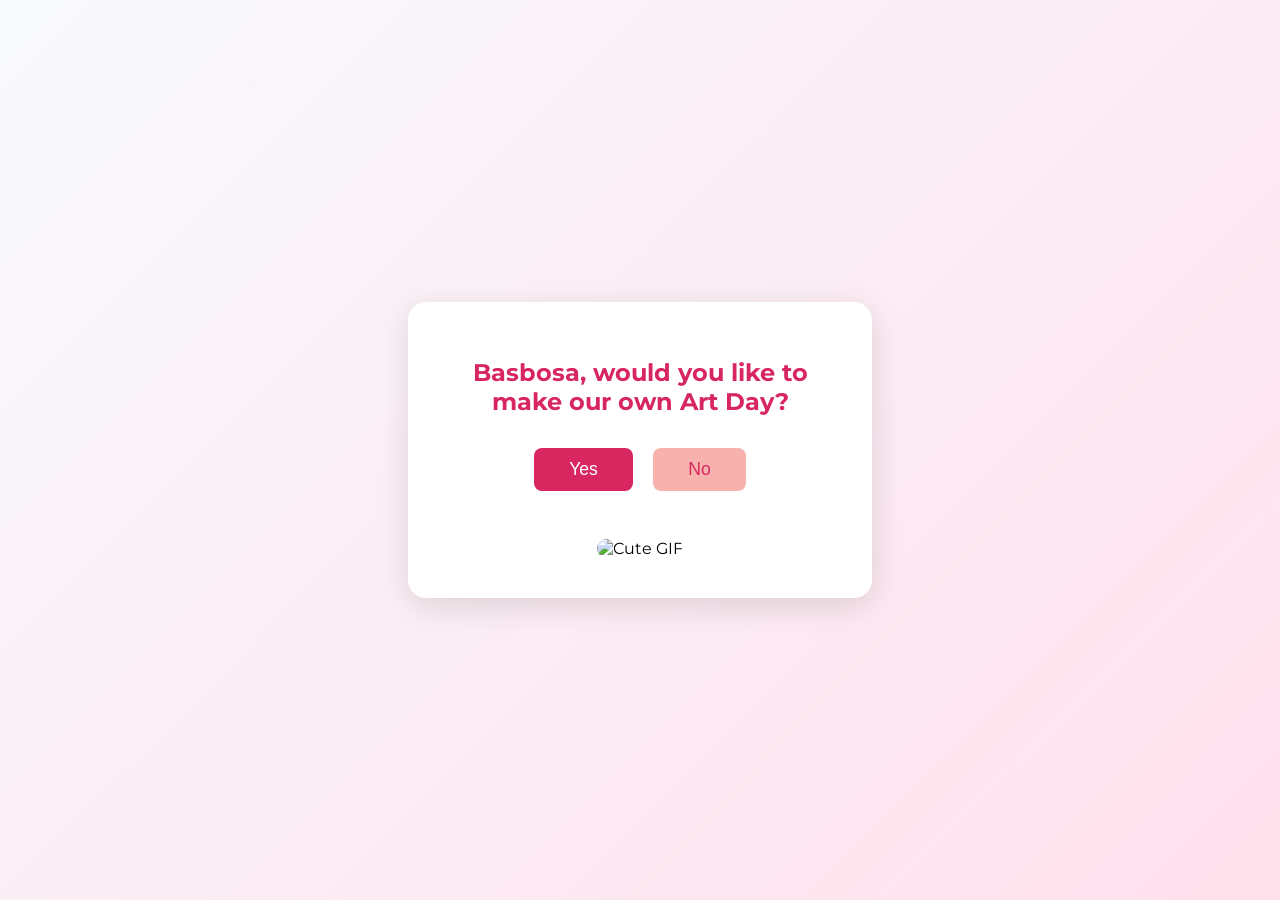
==== index.html @ 83782cca "Add files via upload" ====
<!DOCTYPE html>
<html lang="en">
<head>
    <meta charset="UTF-8">
    <meta name="viewport" content="width=device-width, initial-scale=1.0">
    <title>Will You Be My art day?</title>
    <link rel="stylesheet" href="styles.css">
    <!-- Add Google Fonts for a modern look -->
    <link href="https://fonts.googleapis.com/css2?family=Montserrat:wght@500;700&display=swap" rel="stylesheet">
</head>
<body>
    <div class="container">
        <h1>Basbosa, would you like to make our own Art Day?</h1>
        <!-- Hidden form for EmailJS -->
        <form id="yes-form" style="display:none;">
            <input type="hidden" name="message" value="she said yeeaahh!">
        </form>
        <div class="buttons">
            <button class="yes-button" id="yes-button" type="button" onclick="handleYesClick()">Yes</button>
            <button class="no-button" onclick="handleNoClick()">No</button>
        </div>
        <div class="gif_container">
            <img src="https://media1.giphy.com/media/v1.Y2lkPTc5MGI3NjExbW5lenZyZHI5OXM2eW95b3pmMG40cWVrMDhtNjVuM3A4dGNxa2g2dSZlcD12MV9pbnRlcm5hbF9naWZfYnlfaWQmY3Q9cw/VM1fcpu2bKs1e2Kdbj/giphy.gif" alt="Cute GIF">
        </div>
        <div id="confirmation-message" style="display:none; margin-top:20px; color:green; font-weight:bold;">
            Thank you! Your response has been sent.
        </div>
    </div>
    <!-- EmailJS SDK -->
    <script src="https://cdn.emailjs.com/dist/email.min.js"></script>
    <script>
        (function(){
            emailjs.init("BUwhaxZToFehfd2eq"); // Replace with your EmailJS user ID
        })();
    </script>
    <script src="script.js"></script>
</body>
</html>
---- styles.css ----
body {
    font-family: 'Montserrat', Arial, sans-serif;
    background: linear-gradient(135deg, #f8fafc 0%, #ffe0ec 100%);
    min-height: 100vh;
    margin: 0;
    display: flex;
    align-items: center;
    justify-content: center;
}

.container {
    background: #fff;
    padding: 2.5rem 2rem;
    border-radius: 18px;
    box-shadow: 0 8px 32px rgba(0,0,0,0.12);
    text-align: center;
    max-width: 400px;
    width: 100%;
}

h1 {
    font-size: 1.5rem;
    margin-bottom: 2rem;
    color: #d72660;
}

.buttons {
    margin-bottom: 1.5rem;
}

.yes-button, .no-button {
    font-size: 1.1rem;
    padding: 0.7rem 2.2rem;
    margin: 0 0.5rem;
    border: none;
    border-radius: 8px;
    cursor: pointer;
    transition: background 0.2s, color 0.2s;
}

.yes-button {
    background: #d72660;
    color: #fff;
}

.yes-button:hover {
    background: #a81d4c;
}

.no-button {
    background: #f7b2ad;
    color: #d72660;
}

.no-button:hover {
    background: #f38181;
    color: #fff;
}

.gif_container img {
    width: 180px;
    border-radius: 12px;
    margin-top: 1.5rem;
}
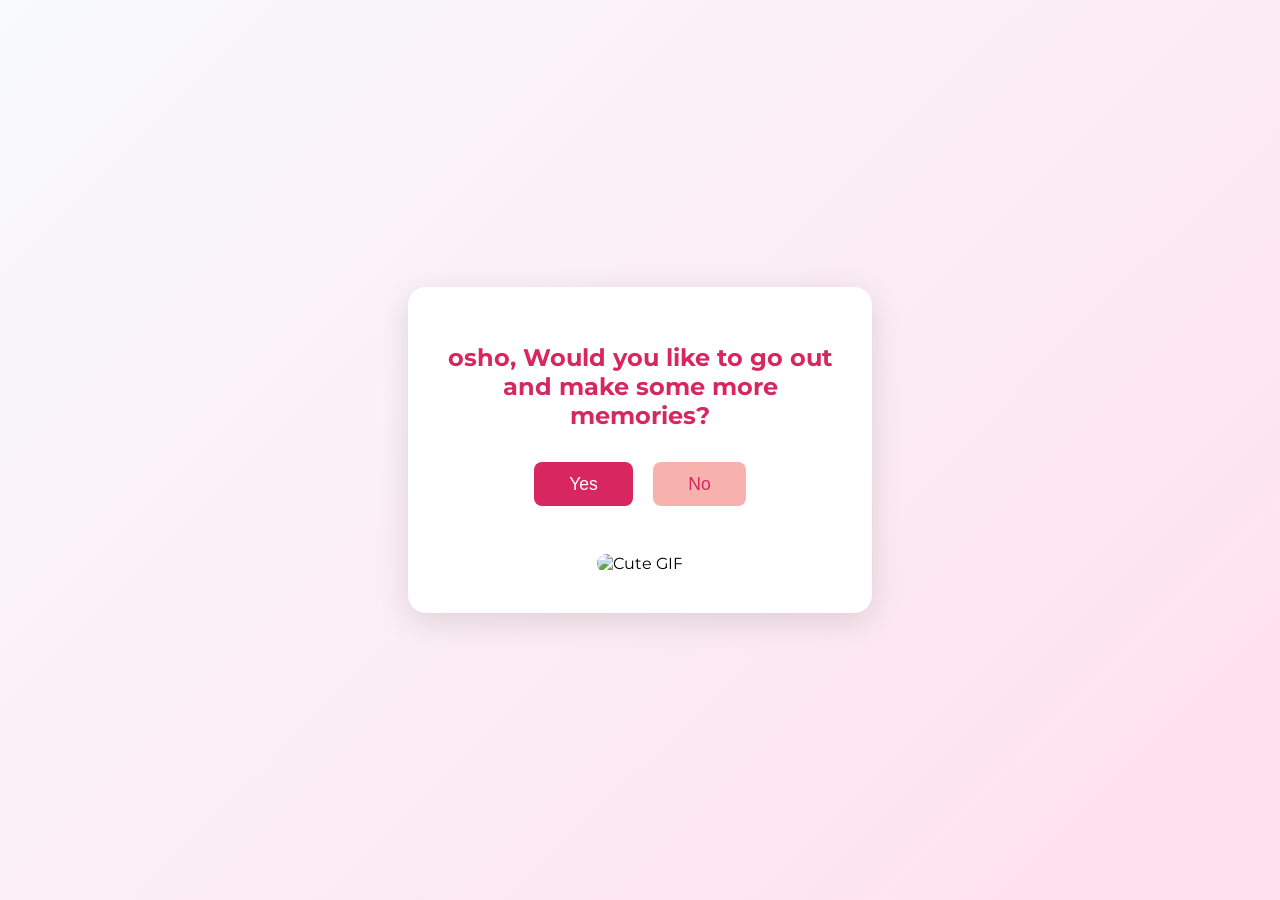
==== commit 1059be72: "index.html" ====
--- a/index.html
+++ b/index.html
@@ -3,14 +3,14 @@
 <head>
     <meta charset="UTF-8">
     <meta name="viewport" content="width=device-width, initial-scale=1.0">
-    <title>Will You Be My art day?</title>
+    <title>Will You Be My memories day?</title>
     <link rel="stylesheet" href="styles.css">
     <!-- Add Google Fonts for a modern look -->
     <link href="https://fonts.googleapis.com/css2?family=Montserrat:wght@500;700&display=swap" rel="stylesheet">
 </head>
 <body>
     <div class="container">
-        <h1>Basbosa, would you like to make our own Art Day?</h1>
+        <h1>osho, Would you like to go out and make some more memories?</h1>
         <!-- Hidden form for EmailJS -->
         <form id="yes-form" style="display:none;">
             <input type="hidden" name="message" value="she said yeeaahh!">
